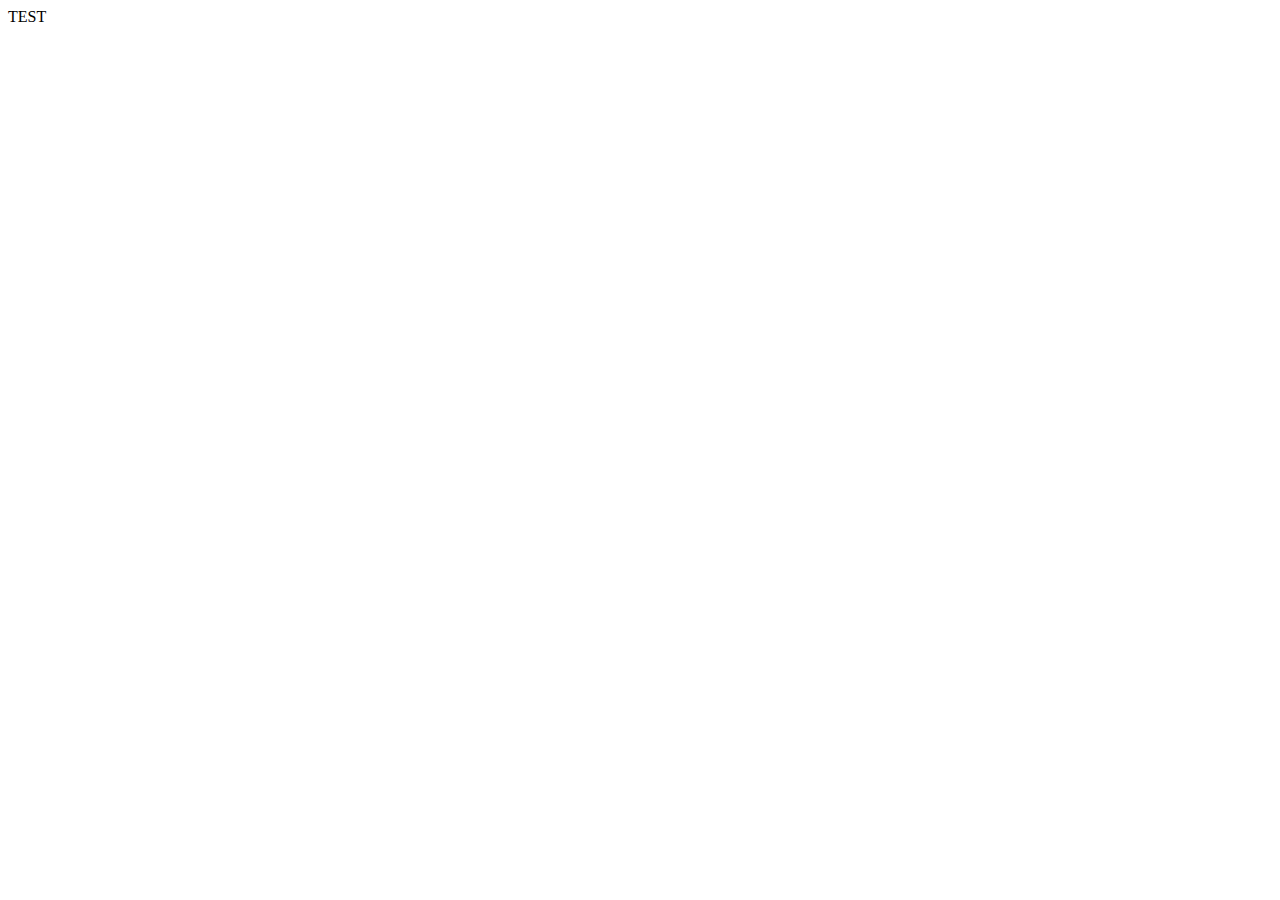
==== src/test/javascript/index.html @ 46e32dc1 "Big front-end debug" ====
<!DOCTYPE html>
<html>
<head>
    <meta charset="UTF-8">
    <title>title</title>
    <script src="https://code.jquery.com/jquery-3.2.0.min.js"></script>
    <script src="../../main/webapp/resources/js/servers-model.js"></script>


    <!-- подключаем стили Mocha, для отображения результатов -->
    <link rel="stylesheet" href="https://cdnjs.cloudflare.com/ajax/libs/mocha/2.1.0/mocha.css">
    <!-- подключаем библиотеку Mocha -->
    <script src="https://cdnjs.cloudflare.com/ajax/libs/mocha/2.1.0/mocha.js"></script>
    <!-- настраиваем Mocha: предстоит BDD-тестирование -->
    <script>
        mocha.setup('bdd');
    </script>
    <!-- подключаем chai -->
    <script src="https://cdnjs.cloudflare.com/ajax/libs/chai/2.0.0/chai.js"></script>
    <!-- в chai есть много всего, выносим assert в глобальную область -->
    <script>
        var assert = chai.assert;
    </script>
    <script src="tests.js"></script>
</head>
<body>
TEST

<!-- в элементе с id="mocha" будут результаты тестов -->
<div id="mocha"></div>

<!-- запустить тесты! -->
<script>
    mocha.run();
</script>

</body>
</html>
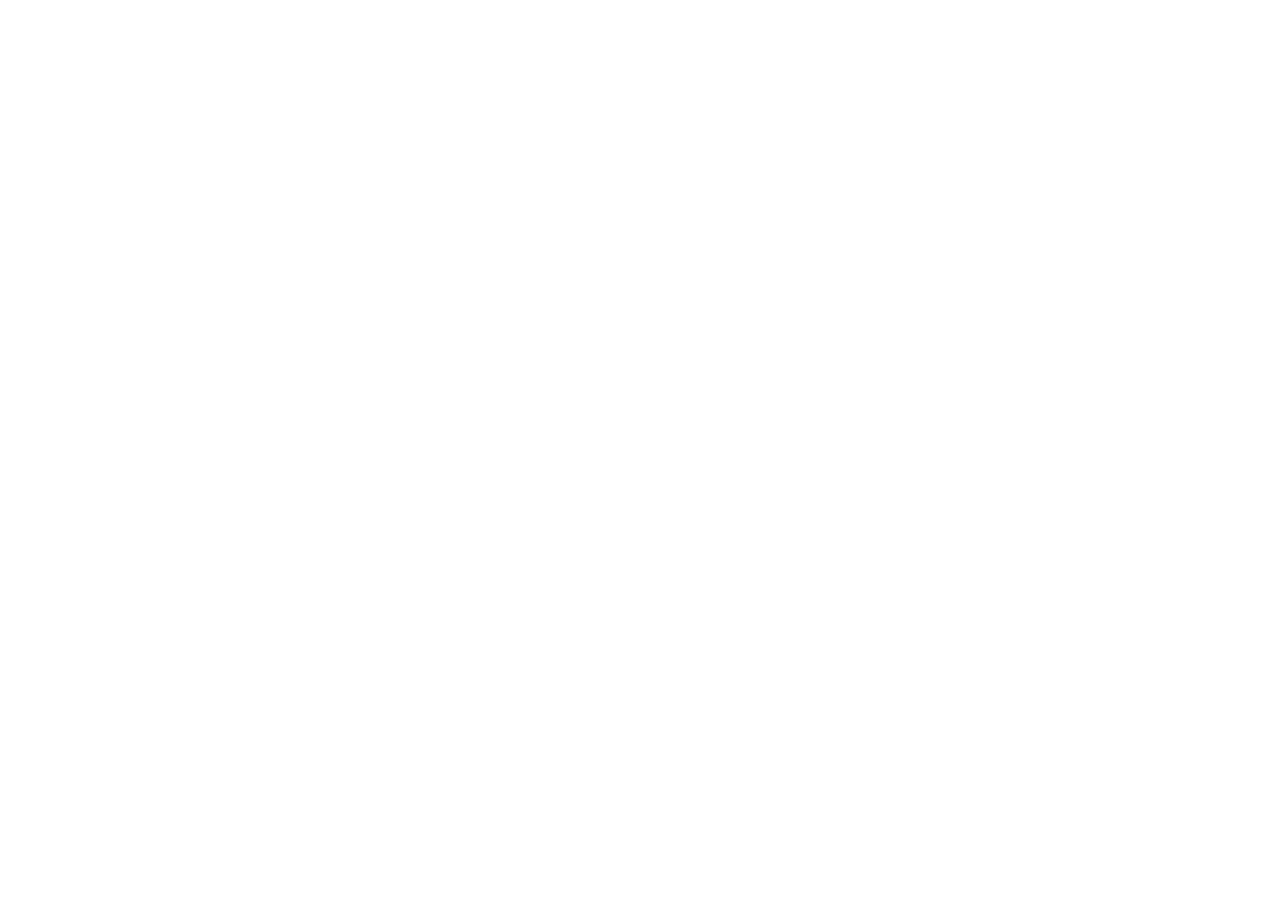
==== commit 61f90455: "Merge pull request #1 from AdvenaMagnus/cached_update_servers" ====
--- a/src/test/javascript/index.html
+++ b/src/test/javascript/index.html
@@ -2,8 +2,9 @@
 <html>
 <head>
     <meta charset="UTF-8">
-    <title>title</title>
+    <title>Tests</title>
     <script src="https://code.jquery.com/jquery-3.2.0.min.js"></script>
+    <script src="../../main/webapp/resources/js/utils.js"></script>
     <script src="../../main/webapp/resources/js/servers-model.js"></script>
 
 
@@ -24,8 +25,6 @@
     <script src="tests.js"></script>
 </head>
 <body>
-TEST
-
 <!-- в элементе с id="mocha" будут результаты тестов -->
 <div id="mocha"></div>
 
